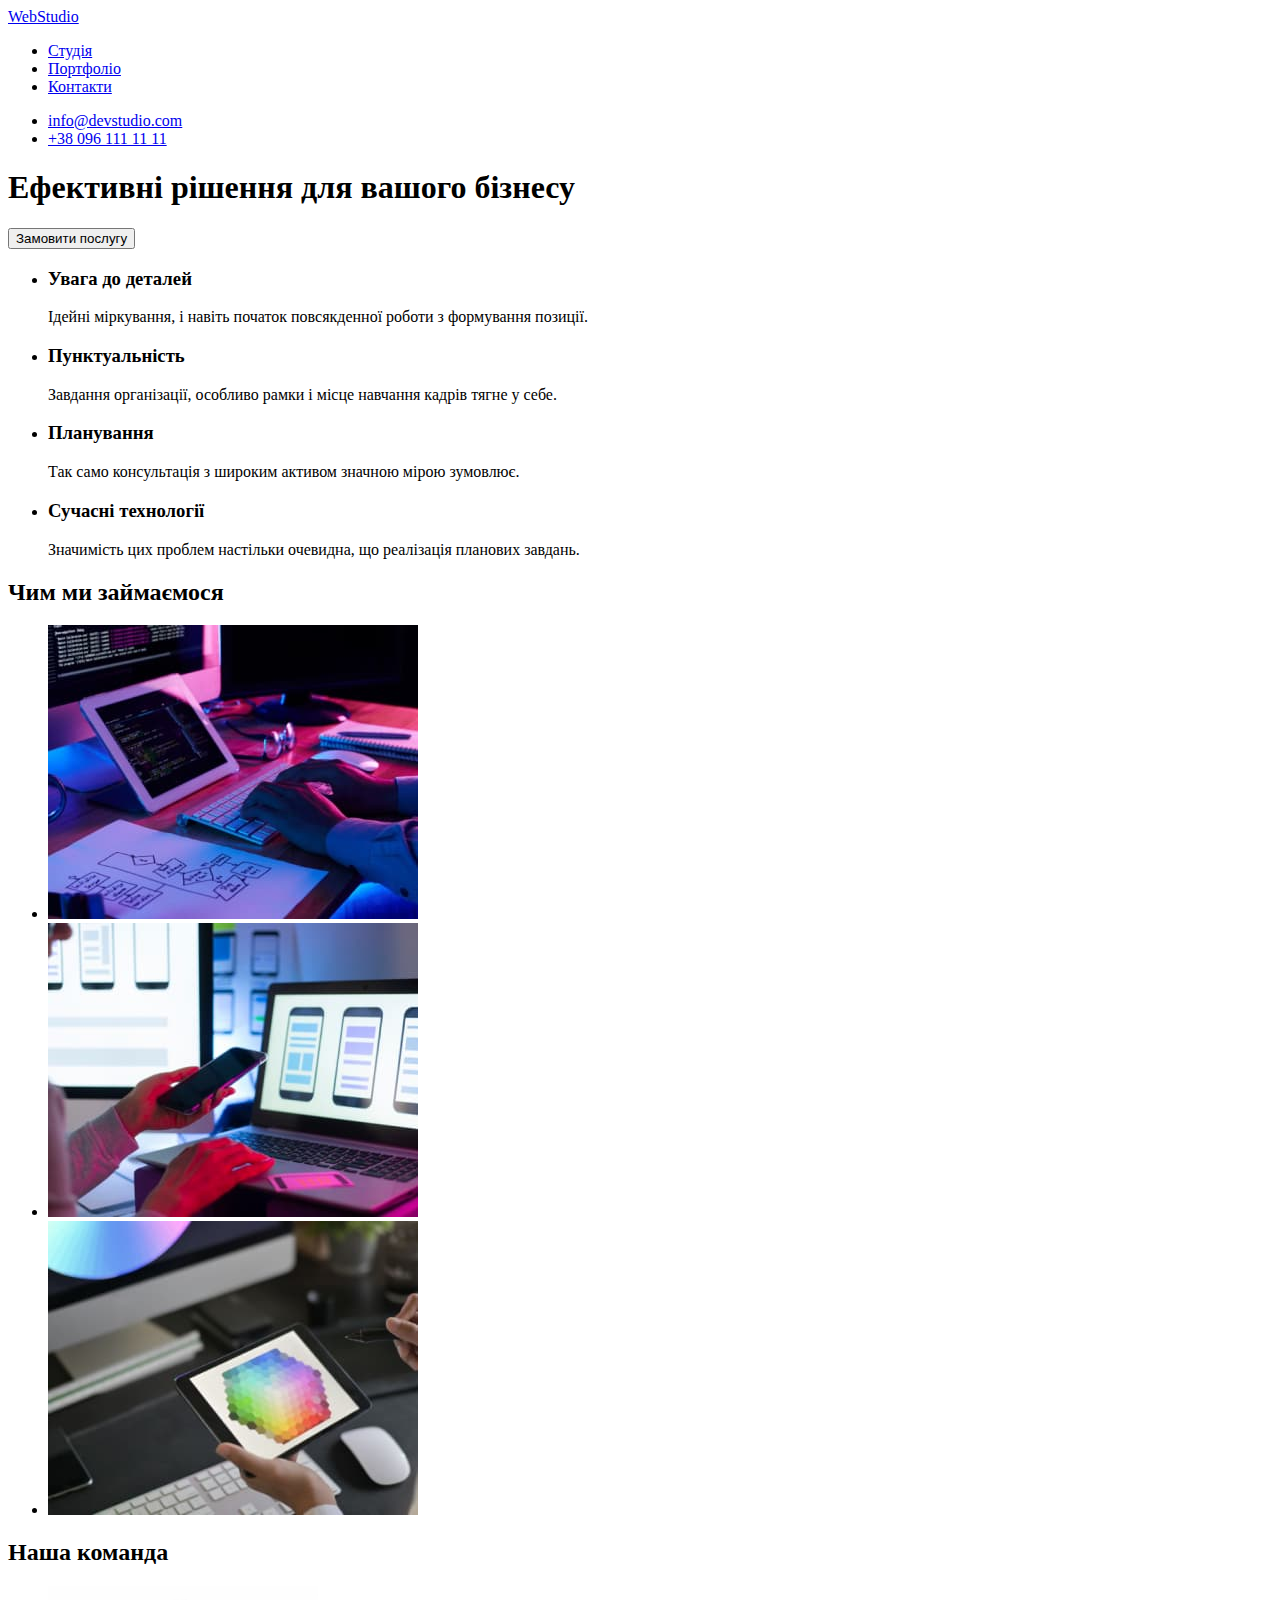
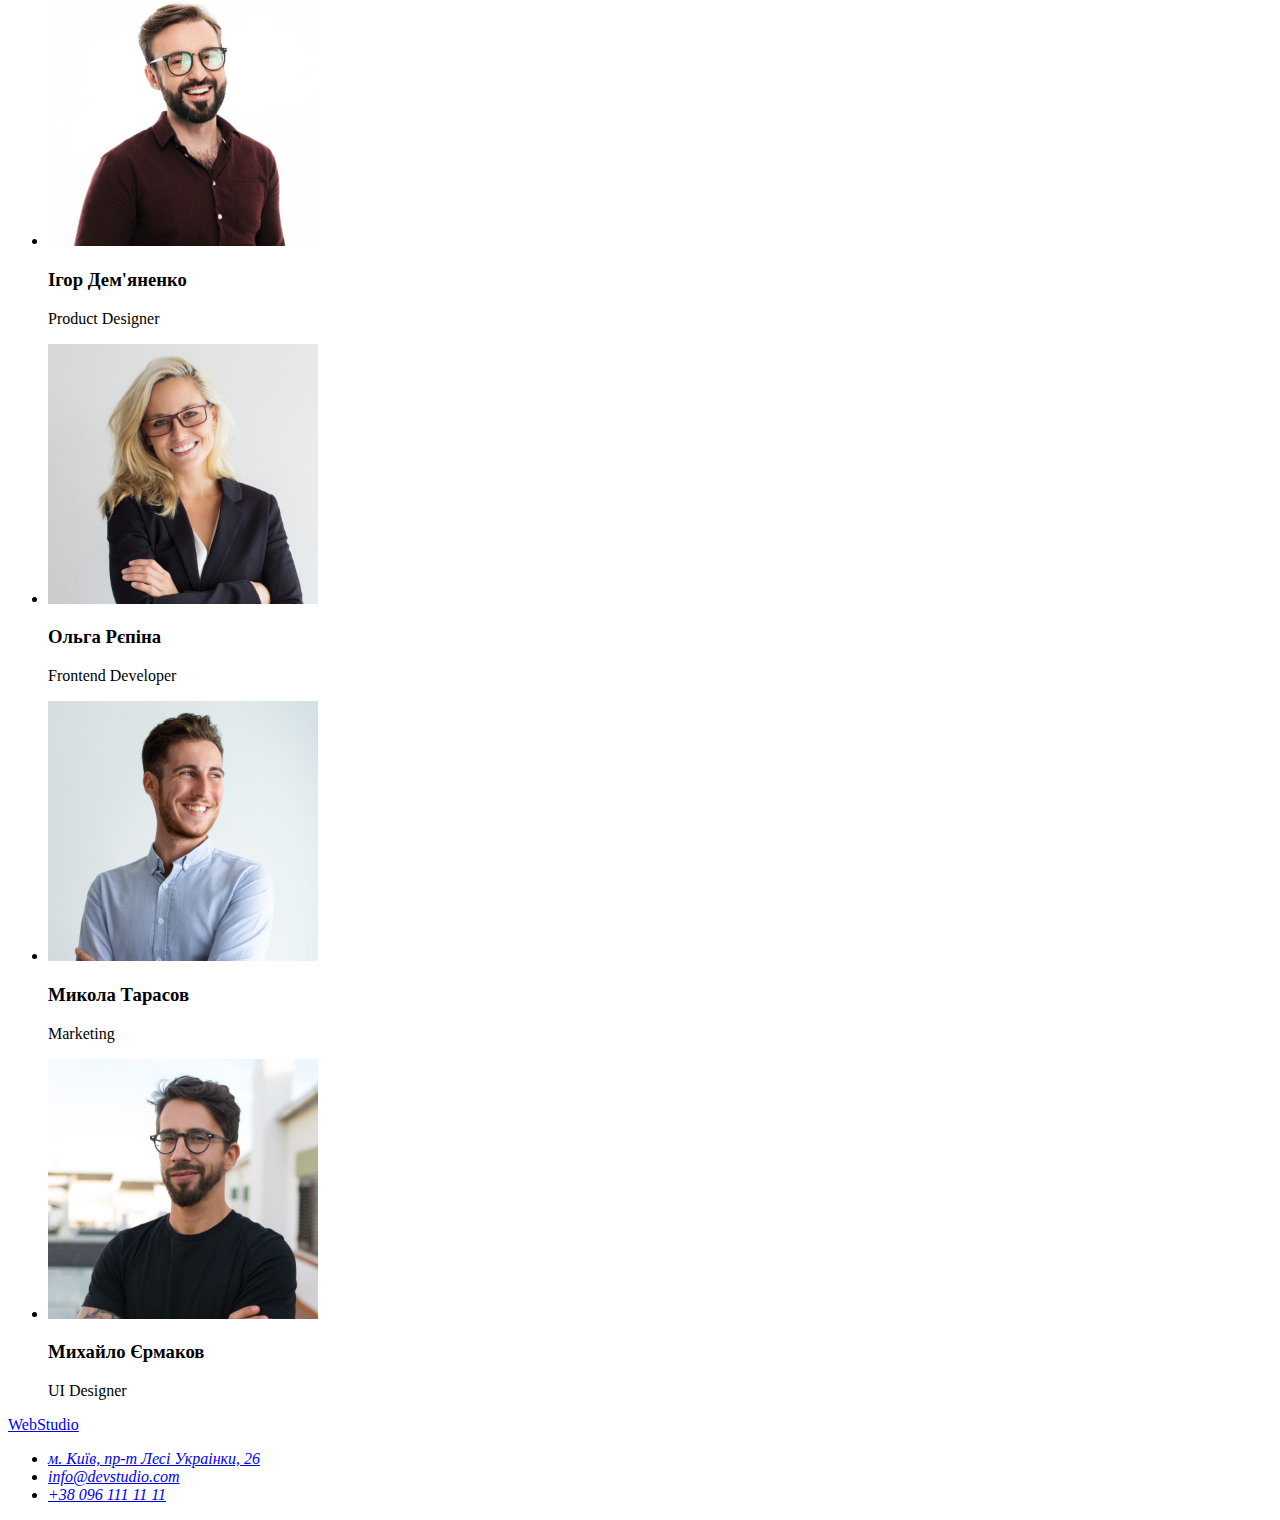
==== index.html @ a95f090a "додано файли з реп1" ====
<!DOCTYPE html>
<html lang="uk">
  <head>
    <meta charset="UTF-8" />
    <meta http-equiv="X-UA-Compatible" content="IE=edge" />
    <meta name="viewport" content="width=device-width, initial-scale=1.0" />
    <title>WebStudio</title>
  </head>
  <body>
    <header>
      <nav>
        <a href="./index.html">WebStudio</a>
        <ul>
          <li>
            <a href="./index.html">Студія</a>
          </li>
          <li>
            <a href="#">Портфоліо</a>
          </li>
          <li>
            <a href="#">Контакти</a>
          </li>
        </ul>
      </nav>
      <ul>
        <li>
          <a href="mailto:info@devstudio.com" lang="en">info@devstudio.com</a>
        </li>
        <li>
          <a href="tel:+380961111111">+38 096 111 11 11</a>
        </li>
      </ul>
    </header>
    <main>
      <section>
        <h1>Ефективні рішення для вашого бізнесу</h1>
        <button type="button">Замовити послугу</button>
      </section>
      <section>
        <h2 hidden>Особливості</h2>
        <ul>
          <li>
            <h3>Увага до деталей</h3>
            <p>
              Ідейні міркування, і навіть початок повсякденної роботи з
              формування позиції.
            </p>
          </li>
          <li>
            <h3>Пунктуальність</h3>
            <p>
              Завдання організації, особливо рамки і місце навчання кадрів тягне
              у себе.
            </p>
          </li>
          <li>
            <h3>Планування</h3>
            <p>
              Так само консультація з широким активом значною мірою зумовлює.
            </p>
          </li>
          <li>
            <h3>Сучасні технології</h3>
            <p>
              Значимість цих проблем настільки очевидна, що реалізація планових
              завдань.
            </p>
          </li>
        </ul>
      </section>
      <section>
        <h2>Чим ми займаємося</h2>
        <ul>
          <li>
            <img
              src="./images/img1.jpg"
              alt="Робота за комп'ютером"
              width="370"
            />
          </li>
          <li>
            <img src="./images/img2.jpg" alt="Тримає телефон" width="370" />
          </li>
          <li>
            <img src="./images/img3.jpg" alt="Малює на планшеті" width="370" />
          </li>
        </ul>
      </section>
      <section>
        <h2>Наша команда</h2>
        <ul>
          <li>
            <img
              src="./images/img4.jpg"
              alt="Чоловік в коричневій сорочці"
              width="270"
            />
            <h3>Ігор Дем'яненко</h3>
            <p>Product Designer</p>
          </li>
          <li>
            <img src="./images/img5.jpg" alt="Жінка в окулярах" width="270" />
            <h3>Ольга Рєпіна</h3>
            <p>Frontend Developer</p>
          </li>
          <li>
            <img
              src="./images/img6.jpg"
              alt="Чоловік в блакитній сорочці"
              width="270"
            />
            <h3>Микола Тарасов</h3>
            <p>Marketing</p>
          </li>
          <li>
            <img
              src="./images/img7.jpg"
              alt="Чоловік в чорній футболці"
              width="270"
            />
            <h3>Михайло Єрмаков</h3>
            <p>UI Designer</p>
          </li>
        </ul>
      </section>
    </main>
    <footer>
      <a href="./index.html">WebStudio</a>
      <address>
        <ul>
          <li>
            <a
              href="https://goo.gl/maps/CPtrU1FHBa2aNyZL9"
              target="_blank"
              rel="noopener noreferrer nofollow"
              >м. Київ, пр-т Лесі Украінки, 26</a
            >
          </li>
          <li>
            <a href="mailto:info@devstudio.com" lang="en">info@devstudio.com</a>
          </li>
          <li>
            <a href="tel:+380961111111">+38 096 111 11 11</a>
          </li>
        </ul>
      </address>
    </footer>
  </body>
</html>
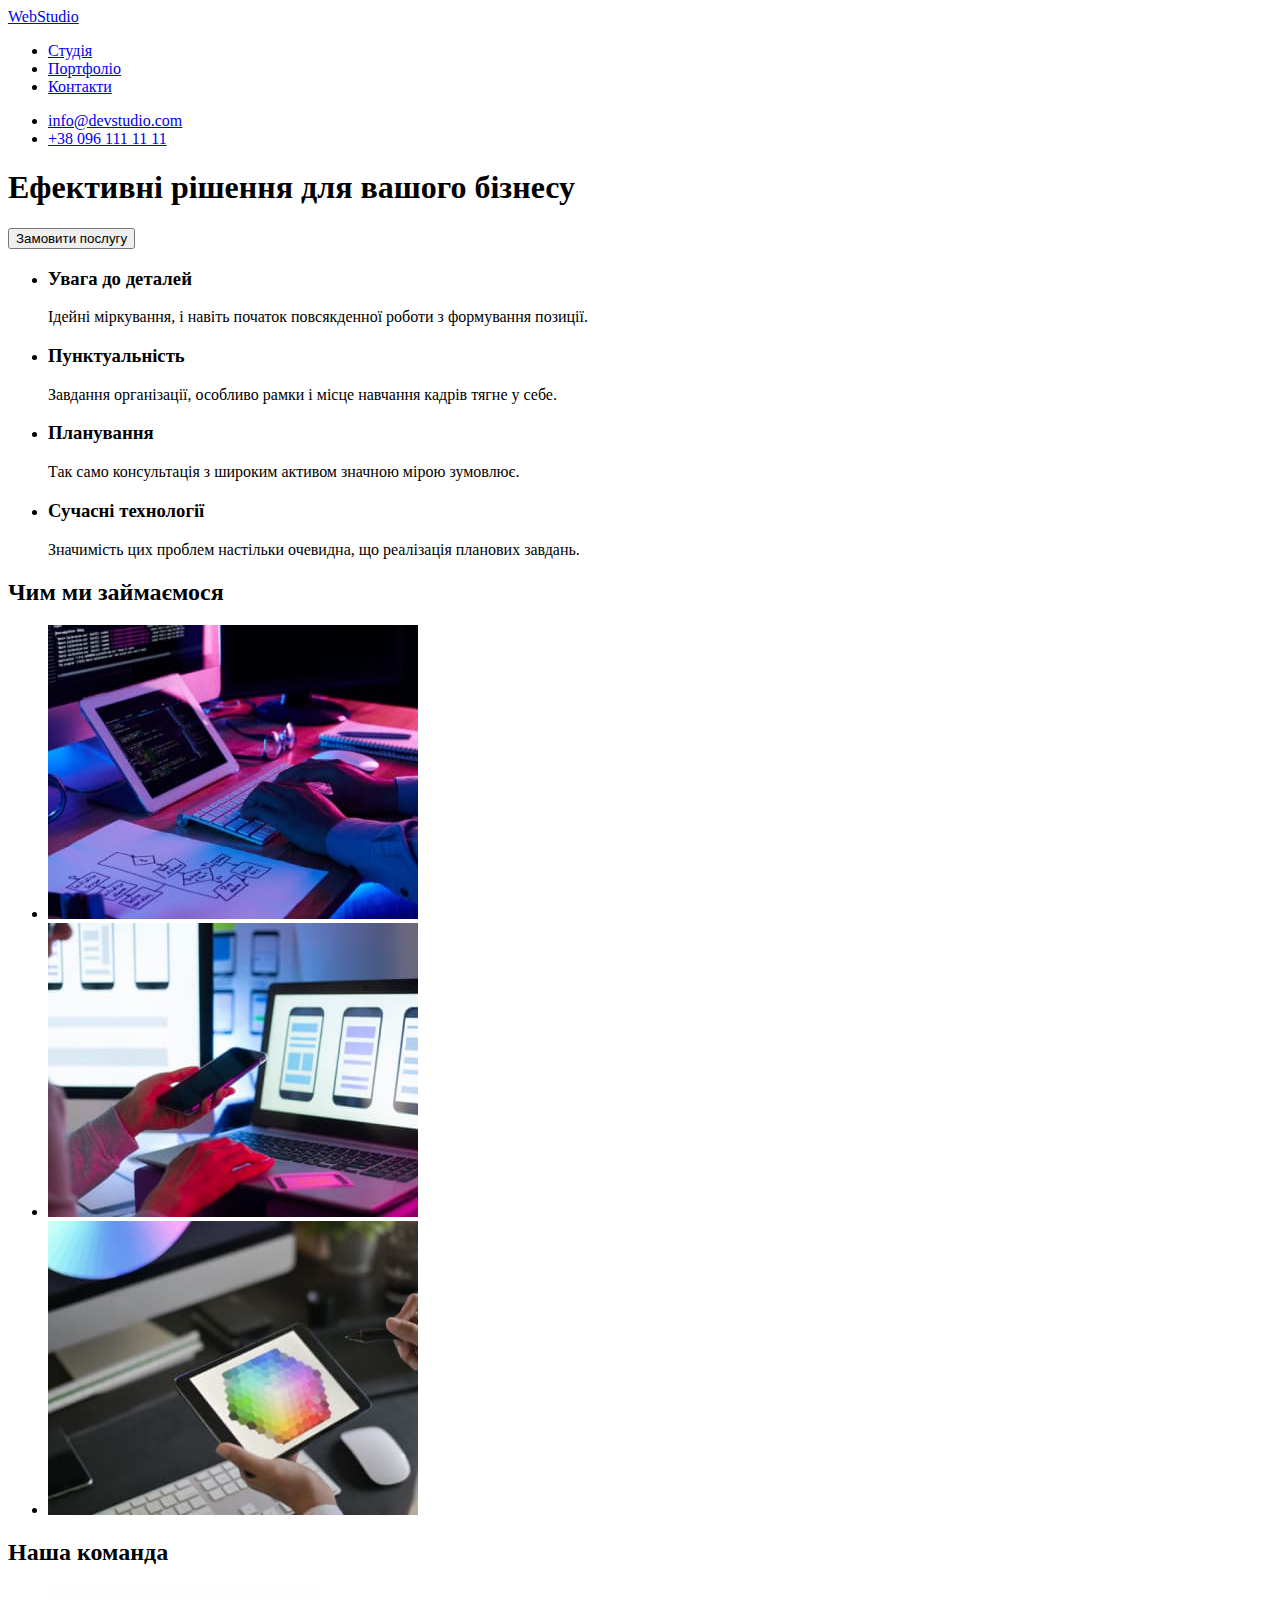
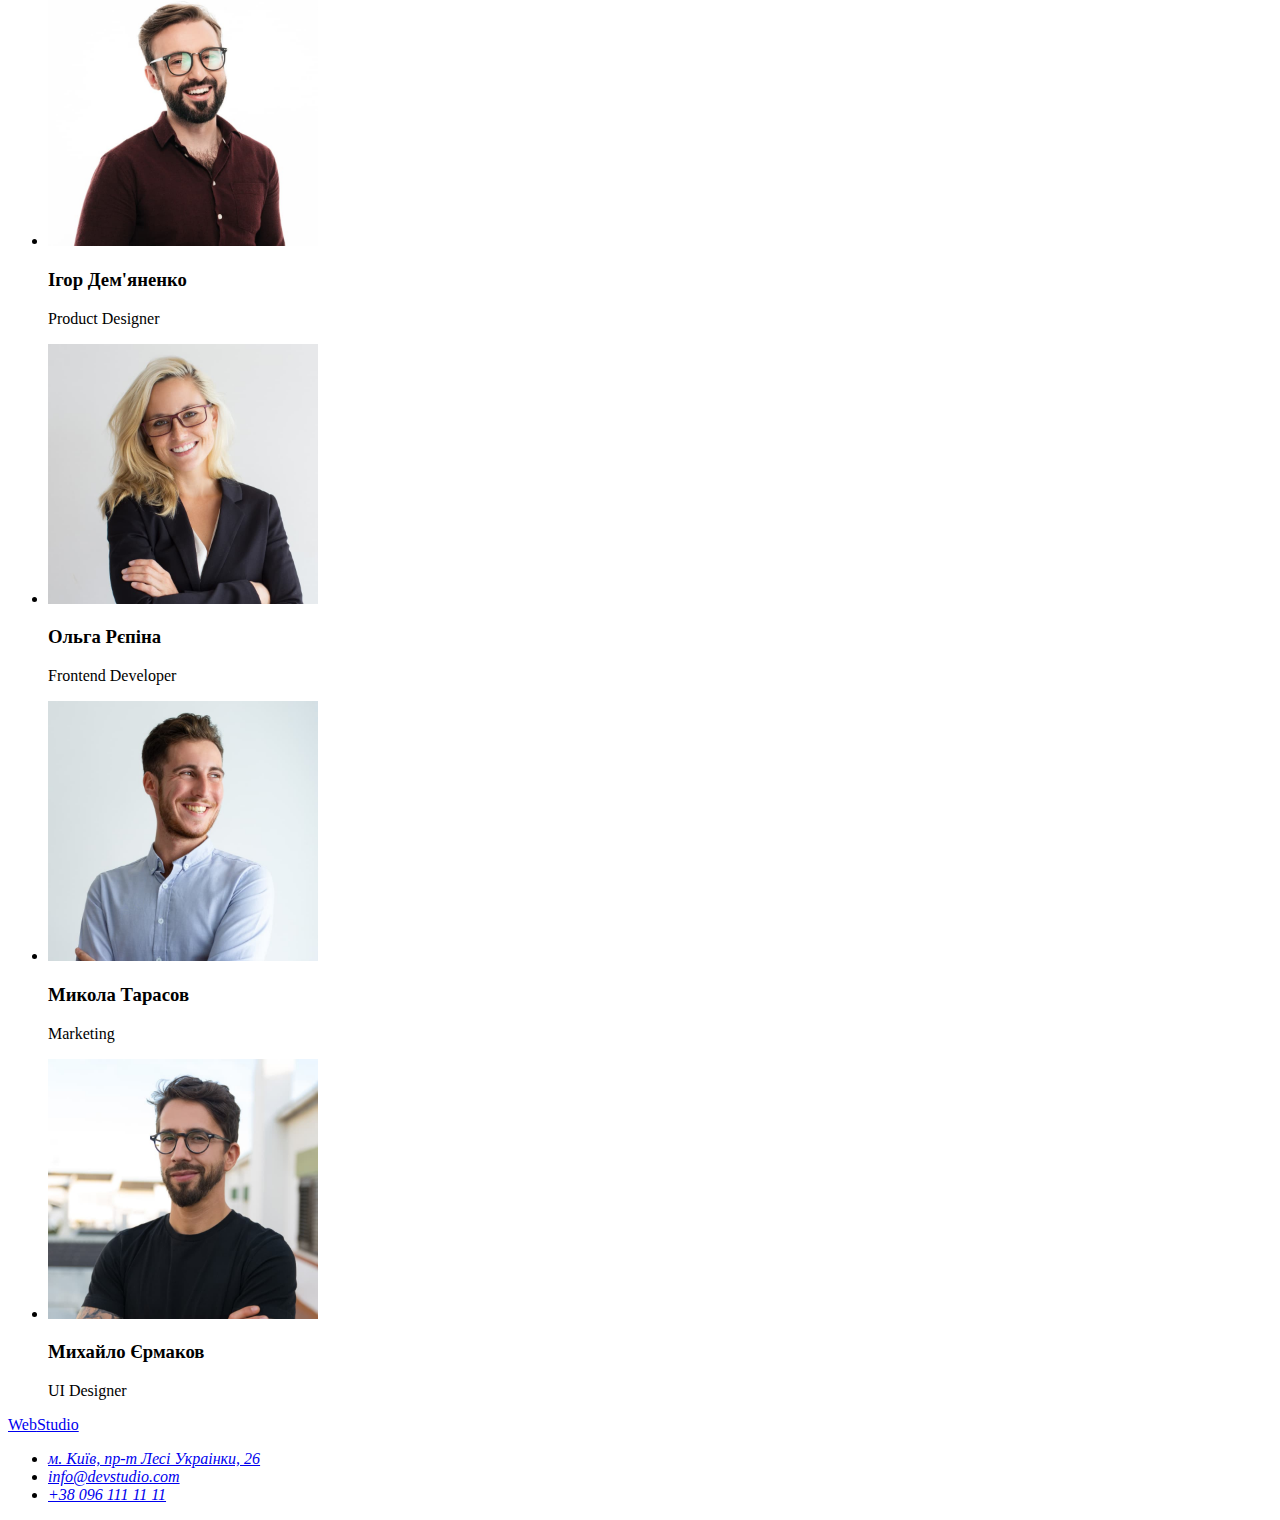
==== commit a3c0a71d: "add lang en and span to Studio" ====
--- a/index.html
+++ b/index.html
@@ -9,7 +9,7 @@
   <body>
     <header>
       <nav>
-        <a href="./index.html">WebStudio</a>
+        <a href="./index.html" lang="en">Web<span>Studio</span></a>
         <ul>
           <li>
             <a href="./index.html">Студія</a>
@@ -96,12 +96,12 @@
               width="270"
             />
             <h3>Ігор Дем'яненко</h3>
-            <p>Product Designer</p>
+            <p lang="en">Product Designer</p>
           </li>
           <li>
             <img src="./images/img5.jpg" alt="Жінка в окулярах" width="270" />
             <h3>Ольга Рєпіна</h3>
-            <p>Frontend Developer</p>
+            <p lang="en">Frontend Developer</p>
           </li>
           <li>
             <img
@@ -110,7 +110,7 @@
               width="270"
             />
             <h3>Микола Тарасов</h3>
-            <p>Marketing</p>
+            <p lang="en">Marketing</p>
           </li>
           <li>
             <img
@@ -119,13 +119,13 @@
               width="270"
             />
             <h3>Михайло Єрмаков</h3>
-            <p>UI Designer</p>
+            <p lang="en">UI Designer</p>
           </li>
         </ul>
       </section>
     </main>
     <footer>
-      <a href="./index.html">WebStudio</a>
+      <a href="./index.html" lang="en">Web<span>Studio</span></a>
       <address>
         <ul>
           <li>
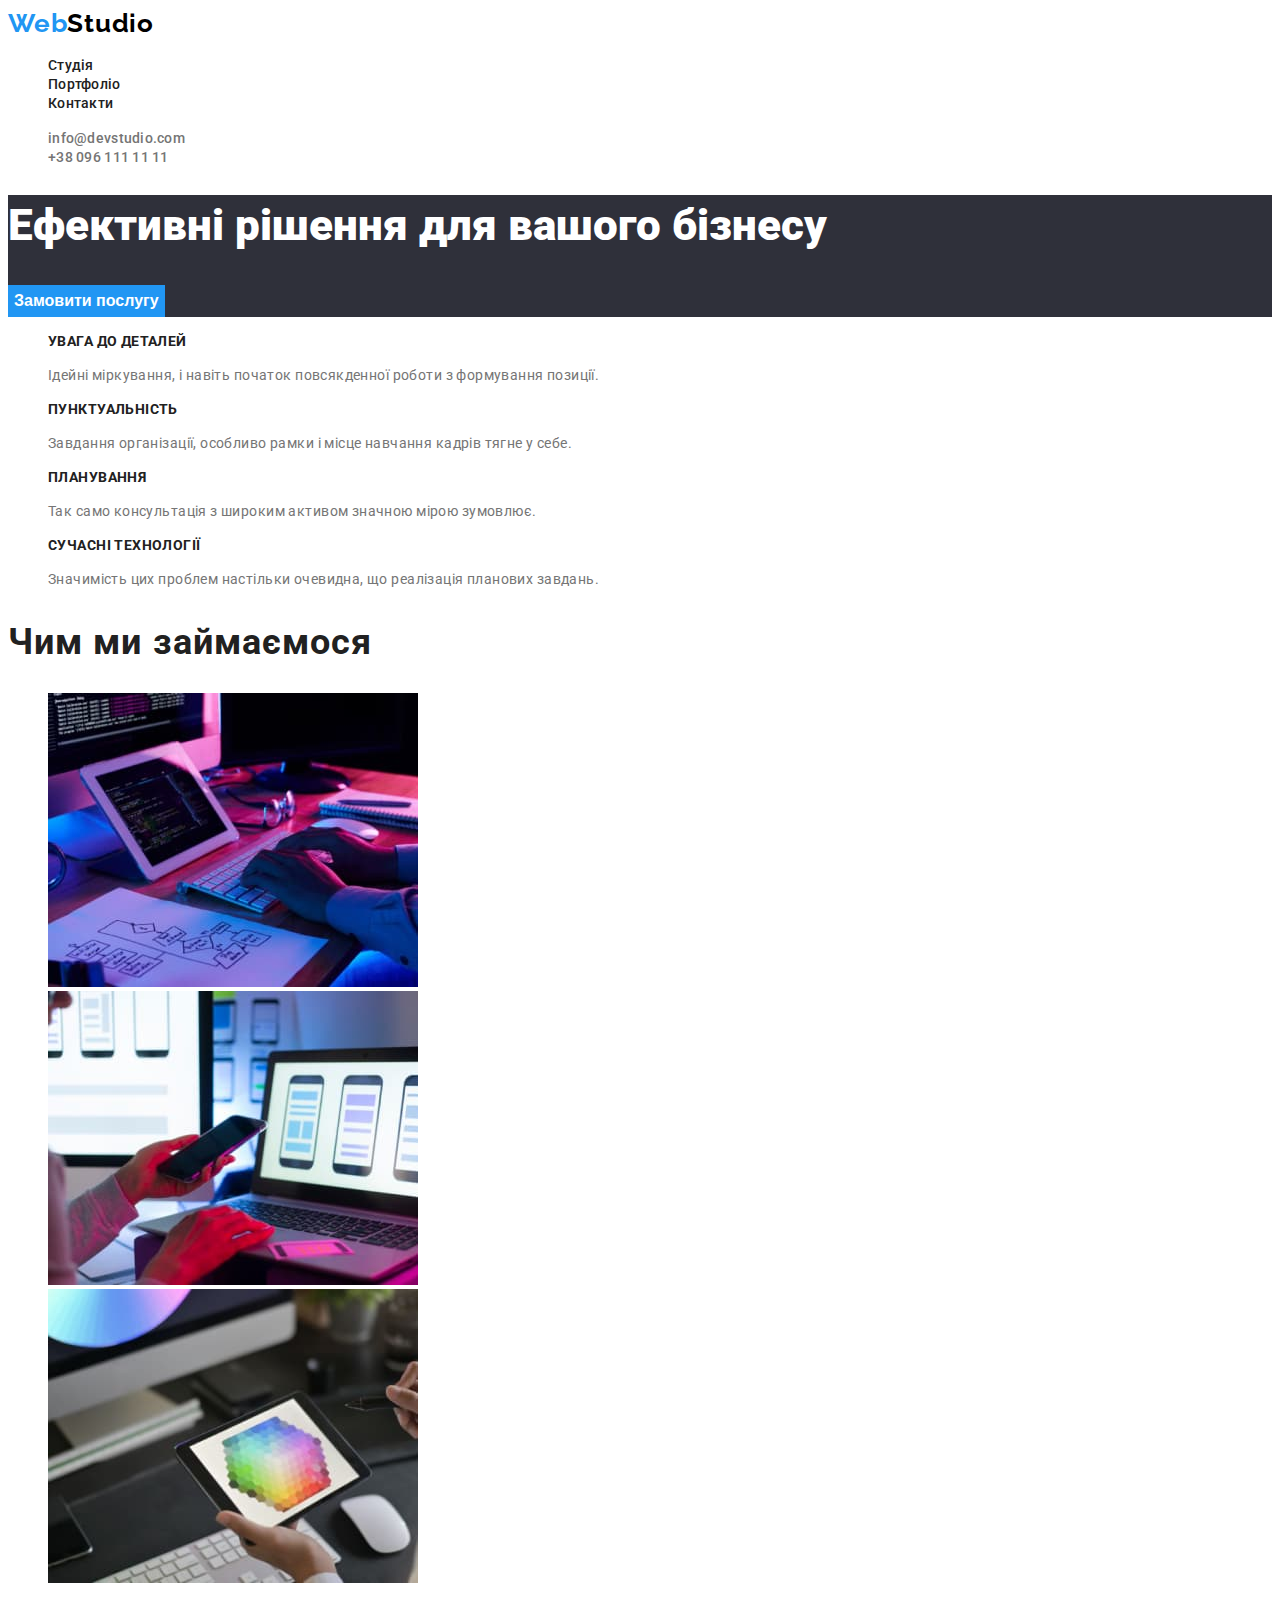
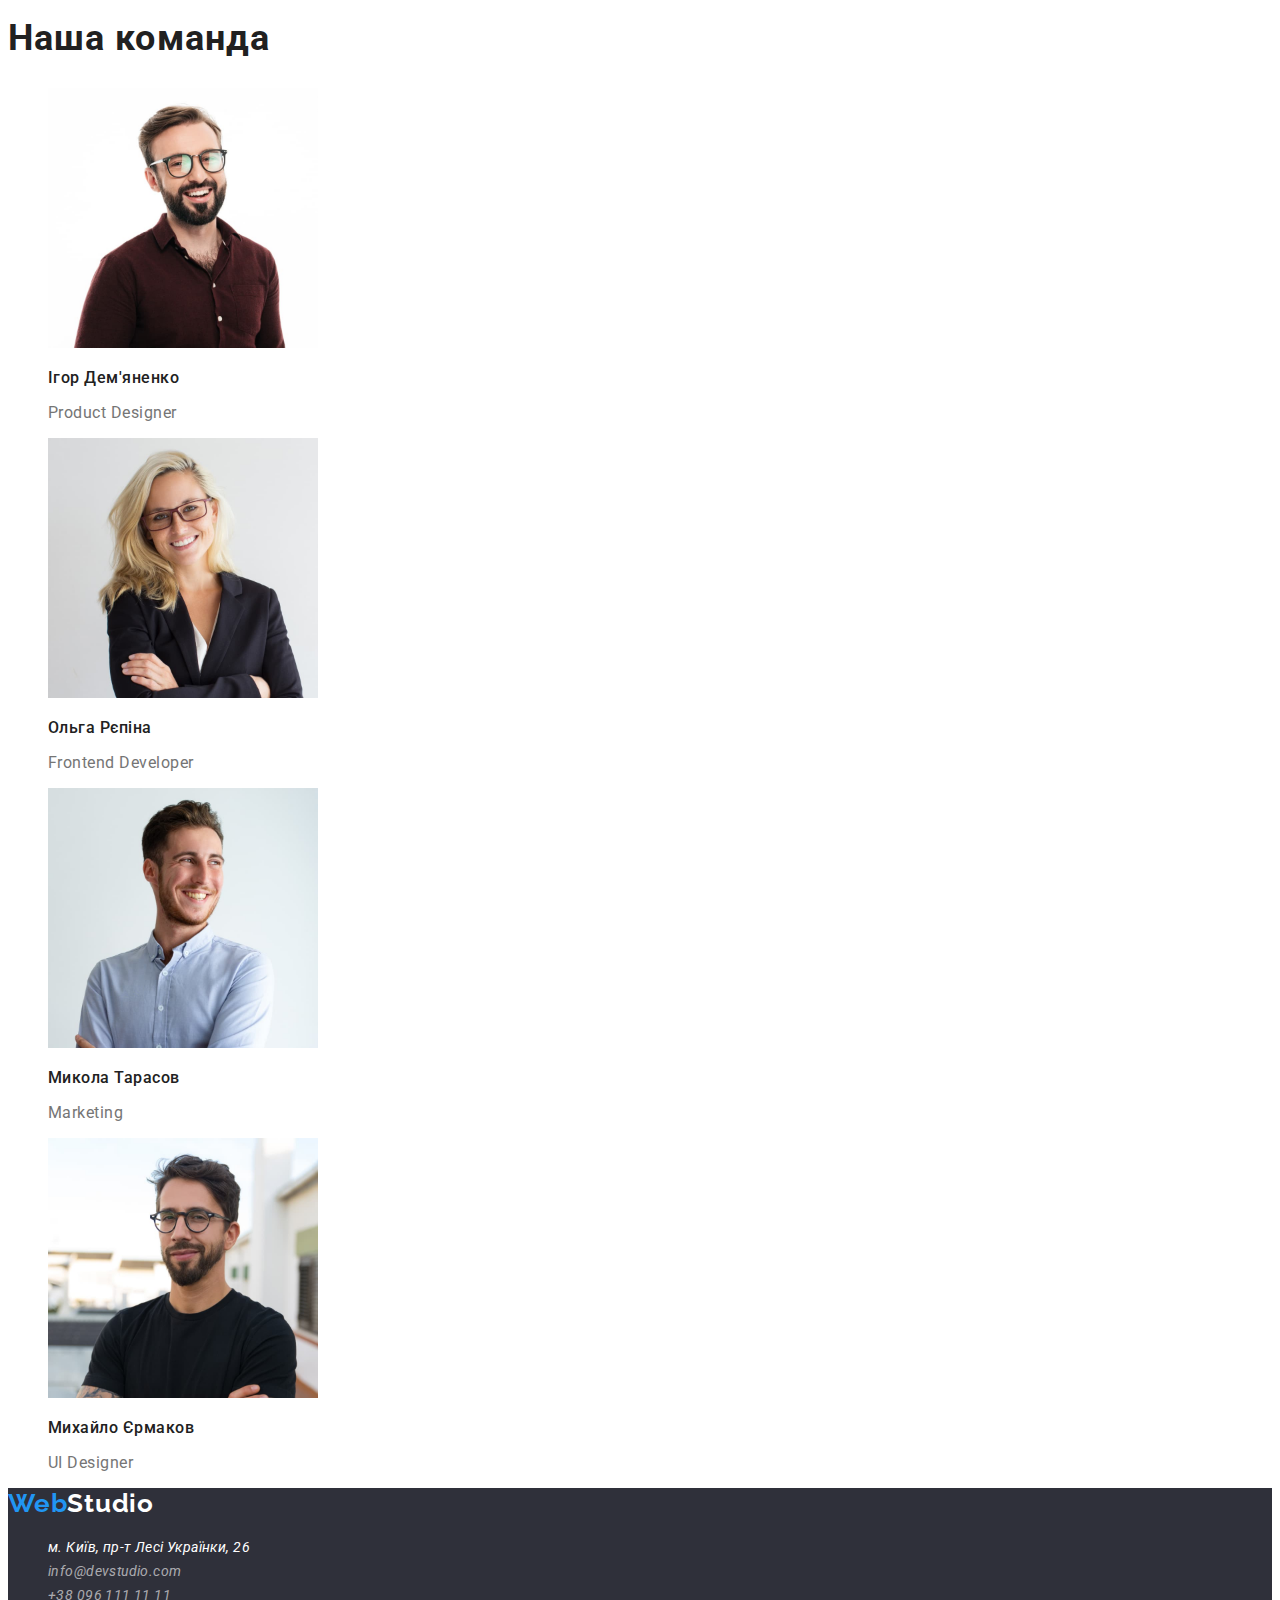
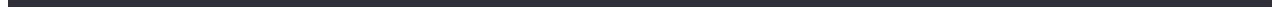
==== commit c65ddb7f: "hw-2" ====
--- a/index.html
+++ b/index.html
@@ -5,72 +5,85 @@
     <meta http-equiv="X-UA-Compatible" content="IE=edge" />
     <meta name="viewport" content="width=device-width, initial-scale=1.0" />
     <title>WebStudio</title>
+    <link rel="preconnect" href="https://fonts.googleapis.com" />
+    <link rel="preconnect" href="https://fonts.gstatic.com" crossorigin />
+    <link
+      href="https://fonts.googleapis.com/css2?family=Raleway:wght@700&family=Roboto:wght@400;500;700;900&display=swap"
+      rel="stylesheet"
+    />
+    <link rel="stylesheet" href="./css/styles.css" />
   </head>
   <body>
-    <header>
+    <header class="header">
       <nav>
-        <a href="./index.html" lang="en">Web<span>Studio</span></a>
-        <ul>
+        <a href="./index.html" lang="en" class="logo"
+          >Web<span class="logo-end-header">Studio</span></a
+        >
+        <ul class="nav-header list">
           <li>
-            <a href="./index.html">Студія</a>
+            <a href="./index.html" class="nav-header-item">Студія</a>
           </li>
           <li>
-            <a href="#">Портфоліо</a>
+            <a href="./portfolio.html" class="nav-header-item">Портфоліо</a>
           </li>
           <li>
-            <a href="#">Контакти</a>
+            <a href="#" class="nav-header-item">Контакти</a>
           </li>
         </ul>
       </nav>
-      <ul>
+      <ul class="contacts list">
         <li>
-          <a href="mailto:info@devstudio.com" lang="en">info@devstudio.com</a>
+          <a href="mailto:info@devstudio.com" lang="en" class="contacts-item"
+            >info@devstudio.com</a
+          >
         </li>
         <li>
-          <a href="tel:+380961111111">+38 096 111 11 11</a>
+          <a href="tel:+380961111111" class="contacts-item"
+            >+38 096 111 11 11</a
+          >
         </li>
       </ul>
     </header>
     <main>
-      <section>
-        <h1>Ефективні рішення для вашого бізнесу</h1>
-        <button type="button">Замовити послугу</button>
+      <section class="hero">
+        <h1 class="hero-heading">Ефективні рішення для вашого бізнесу</h1>
+        <button type="button" class="hero-btn">Замовити послугу</button>
       </section>
-      <section>
+      <section class="features">
         <h2 hidden>Особливості</h2>
-        <ul>
+        <ul class="list">
           <li>
-            <h3>Увага до деталей</h3>
-            <p>
+            <h3 class="features-heading">Увага до деталей</h3>
+            <p class="features-text">
               Ідейні міркування, і навіть початок повсякденної роботи з
               формування позиції.
             </p>
           </li>
           <li>
-            <h3>Пунктуальність</h3>
-            <p>
+            <h3 class="features-heading">Пунктуальність</h3>
+            <p class="features-text">
               Завдання організації, особливо рамки і місце навчання кадрів тягне
               у себе.
             </p>
           </li>
           <li>
-            <h3>Планування</h3>
-            <p>
+            <h3 class="features-heading">Планування</h3>
+            <p class="features-text">
               Так само консультація з широким активом значною мірою зумовлює.
             </p>
           </li>
           <li>
-            <h3>Сучасні технології</h3>
-            <p>
+            <h3 class="features-heading">Сучасні технології</h3>
+            <p class="features-text">
               Значимість цих проблем настільки очевидна, що реалізація планових
               завдань.
             </p>
           </li>
         </ul>
       </section>
-      <section>
-        <h2>Чим ми займаємося</h2>
-        <ul>
+      <section class="activity">
+        <h2 class="activity-heading">Чим ми займаємося</h2>
+        <ul class="list">
           <li>
             <img
               src="./images/img1.jpg"
@@ -86,22 +99,22 @@
           </li>
         </ul>
       </section>
-      <section>
-        <h2>Наша команда</h2>
-        <ul>
+      <section class="team">
+        <h2 class="team-heading">Наша команда</h2>
+        <ul class="list">
           <li>
             <img
               src="./images/img4.jpg"
               alt="Чоловік в коричневій сорочці"
               width="270"
             />
-            <h3>Ігор Дем'яненко</h3>
-            <p lang="en">Product Designer</p>
+            <h3 class="team-name">Ігор Дем'яненко</h3>
+            <p lang="en" class="team-descr">Product Designer</p>
           </li>
           <li>
             <img src="./images/img5.jpg" alt="Жінка в окулярах" width="270" />
-            <h3>Ольга Рєпіна</h3>
-            <p lang="en">Frontend Developer</p>
+            <h3 class="team-name">Ольга Рєпіна</h3>
+            <p lang="en" class="team-descr">Frontend Developer</p>
           </li>
           <li>
             <img
@@ -109,8 +122,8 @@
               alt="Чоловік в блакитній сорочці"
               width="270"
             />
-            <h3>Микола Тарасов</h3>
-            <p lang="en">Marketing</p>
+            <h3 class="team-name">Микола Тарасов</h3>
+            <p lang="en" class="team-descr">Marketing</p>
           </li>
           <li>
             <img
@@ -118,29 +131,39 @@
               alt="Чоловік в чорній футболці"
               width="270"
             />
-            <h3>Михайло Єрмаков</h3>
-            <p lang="en">UI Designer</p>
+            <h3 class="team-name">Михайло Єрмаков</h3>
+            <p lang="en" class="team-descr">UI Designer</p>
           </li>
         </ul>
       </section>
     </main>
-    <footer>
-      <a href="./index.html" lang="en">Web<span>Studio</span></a>
+    <footer class="footer">
+      <a href="./index.html" lang="en" class="logo"
+        >Web<span class="logo-end-footer">Studio</span></a
+      >
       <address>
-        <ul>
+        <ul class="list">
           <li>
             <a
               href="https://goo.gl/maps/CPtrU1FHBa2aNyZL9"
               target="_blank"
               rel="noopener noreferrer nofollow"
-              >м. Київ, пр-т Лесі Украінки, 26</a
+              class="footer-list-item"
+              >м. Київ, пр-т Лесі Українки, 26</a
             >
           </li>
           <li>
-            <a href="mailto:info@devstudio.com" lang="en">info@devstudio.com</a>
+            <a
+              href="mailto:info@devstudio.com"
+              lang="en"
+              class="footer-list-item footer-contacts"
+              >info@devstudio.com</a
+            >
           </li>
           <li>
-            <a href="tel:+380961111111">+38 096 111 11 11</a>
+            <a href="tel:+380961111111" class="footer-list-item footer-contacts"
+              >+38 096 111 11 11</a
+            >
           </li>
         </ul>
       </address>
--- a/css/styles.css
+++ b/css/styles.css
@@ -0,0 +1,170 @@
+:root {
+  --accent-color: #2196f3;
+  --heading-color: #212121;
+  --text-color: #757575;
+}
+body {
+  font-family: "Roboto", sans-serif;
+  color: var(--heading-color);
+}
+
+/* Styles header */
+.list {
+  list-style: none;
+}
+
+.logo {
+  color: var(--accent-color);
+  font-family: "Raleway", sans-serif;
+  font-weight: 700;
+  font-size: 26px;
+  text-decoration: none;
+  line-height: 31px;
+  letter-spacing: 0.03em;
+}
+
+.logo-end-header {
+  color: #000;
+}
+
+.nav-header-item,
+.contacts-item {
+  text-decoration: none;
+  color: inherit;
+  font-size: 14px;
+  font-weight: 500;
+  line-height: 16px;
+  letter-spacing: 0.02em;
+}
+.contacts-item {
+  color: var(--text-color);
+}
+
+.nav-header-item:hover,
+.nav-header-item:focus,
+.contacts-item:hover,
+.contacts-item:focus {
+  color: var(--accent-color);
+}
+/* Styles hero */
+.hero {
+  background-color: #2f303a;
+}
+.hero-heading {
+  color: #fff;
+  font-weight: 900;
+  font-size: 44px;
+  line-height: 60px;
+}
+.hero-btn {
+  background-color: var(--accent-color);
+  color: #fff;
+  cursor: pointer;
+  font-weight: 700;
+  font-size: 16px;
+  line-height: 30px;
+  border: none;
+}
+.hero-btn:hover,
+.hero-btn:focus {
+  color: var(--accent-color);
+  background-color: #f5f4fa;
+}
+
+/* Styles features */
+.features-heading {
+  font-weight: 700;
+  font-size: 14px;
+  line-height: 16px;
+  letter-spacing: 0.03em;
+  text-transform: uppercase;
+}
+.features-text {
+  color: var(--text-color);
+  font-size: 14px;
+  line-height: 24px;
+  letter-spacing: 0.03em;
+}
+/* Styles what we do */
+
+/* Styles team */
+.activity-heading,
+.team-heading {
+  font-weight: 700;
+  font-size: 36px;
+  line-height: 42px;
+  letter-spacing: 0.03em;
+}
+.team-name {
+  font-weight: 500;
+  font-size: 16px;
+  line-height: 19px;
+  letter-spacing: 0.03em;
+}
+.team-descr {
+  color: var(--text-color);
+  font-size: 16px;
+  line-height: 19px;
+  letter-spacing: 0.03em;
+}
+/* Styles footer */
+.footer {
+  background-color: #2f303a;
+}
+.logo-end-footer {
+  color: #fff;
+}
+.footer-list-item {
+  color: #fff;
+  font-size: 14px;
+  line-height: 24px;
+  letter-spacing: 0.03em;
+  text-decoration: none;
+}
+
+.footer-list-item:hover,
+.footer-list-item:focus {
+  color: var(--accent-color);
+}
+.footer-contacts {
+  color: rgba(255, 255, 255, 0.6);
+}
+
+/* Styles porfolio */
+.nav-header-potfolio {
+  color: var(--accent-color);
+}
+.portfolio-btn {
+  background-color: #f5f4fa;
+  cursor: pointer;
+  font-family: inherit;
+  font-weight: 500;
+  font-size: 16px;
+  line-height: 26px;
+  text-align: center;
+  letter-spacing: 0.03em;
+  border: none;
+}
+.portfolio-btn:hover,
+.portfolio-btn:focus {
+  color: #fff;
+  background-color: var(--accent-color);
+}
+
+.portfolio-item-heading {
+  color: var(--heading-color);
+  font-weight: 700;
+  font-size: 18px;
+  line-height: 36px;
+  letter-spacing: 0.06em;
+}
+.portfolio-item-text {
+  color: var(--text-color);
+
+  font-size: 16px;
+  line-height: 30px;
+  letter-spacing: 0.03em;
+}
+.portfolio-item {
+  text-decoration: none;
+}
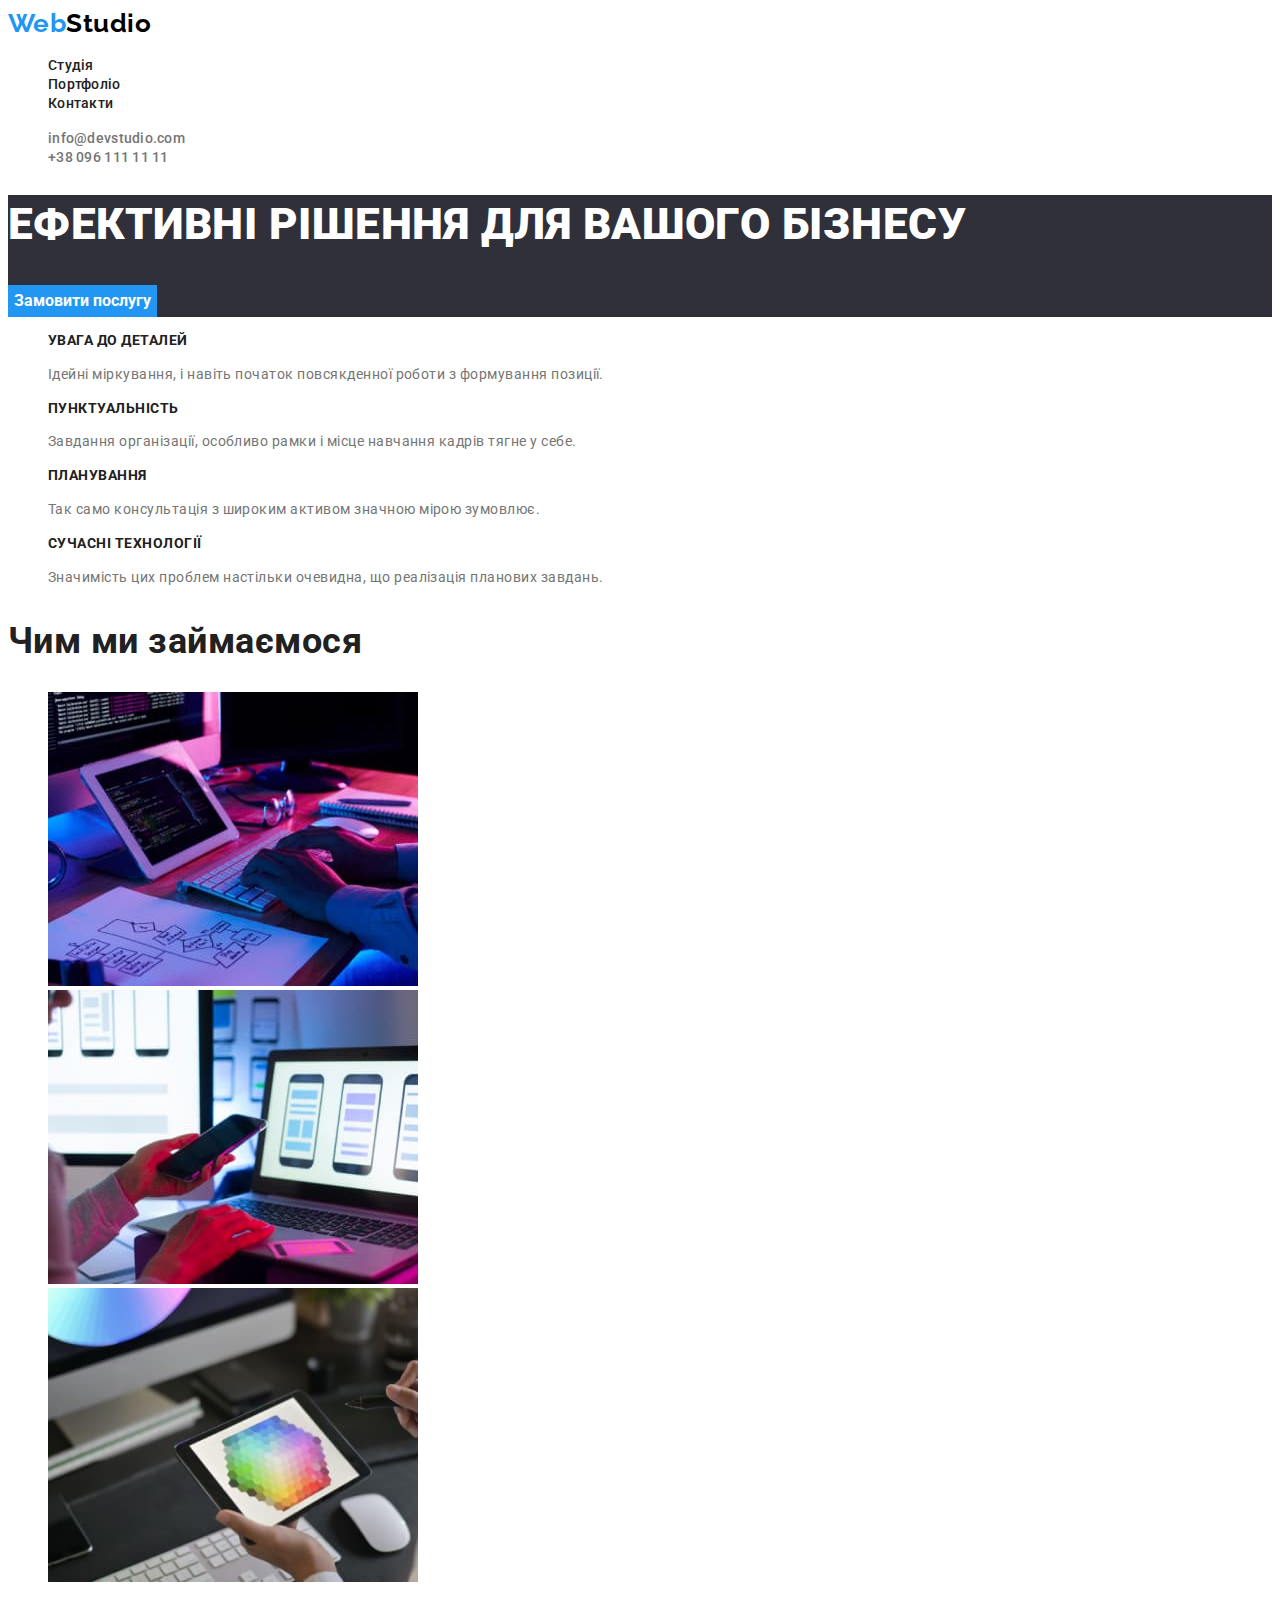
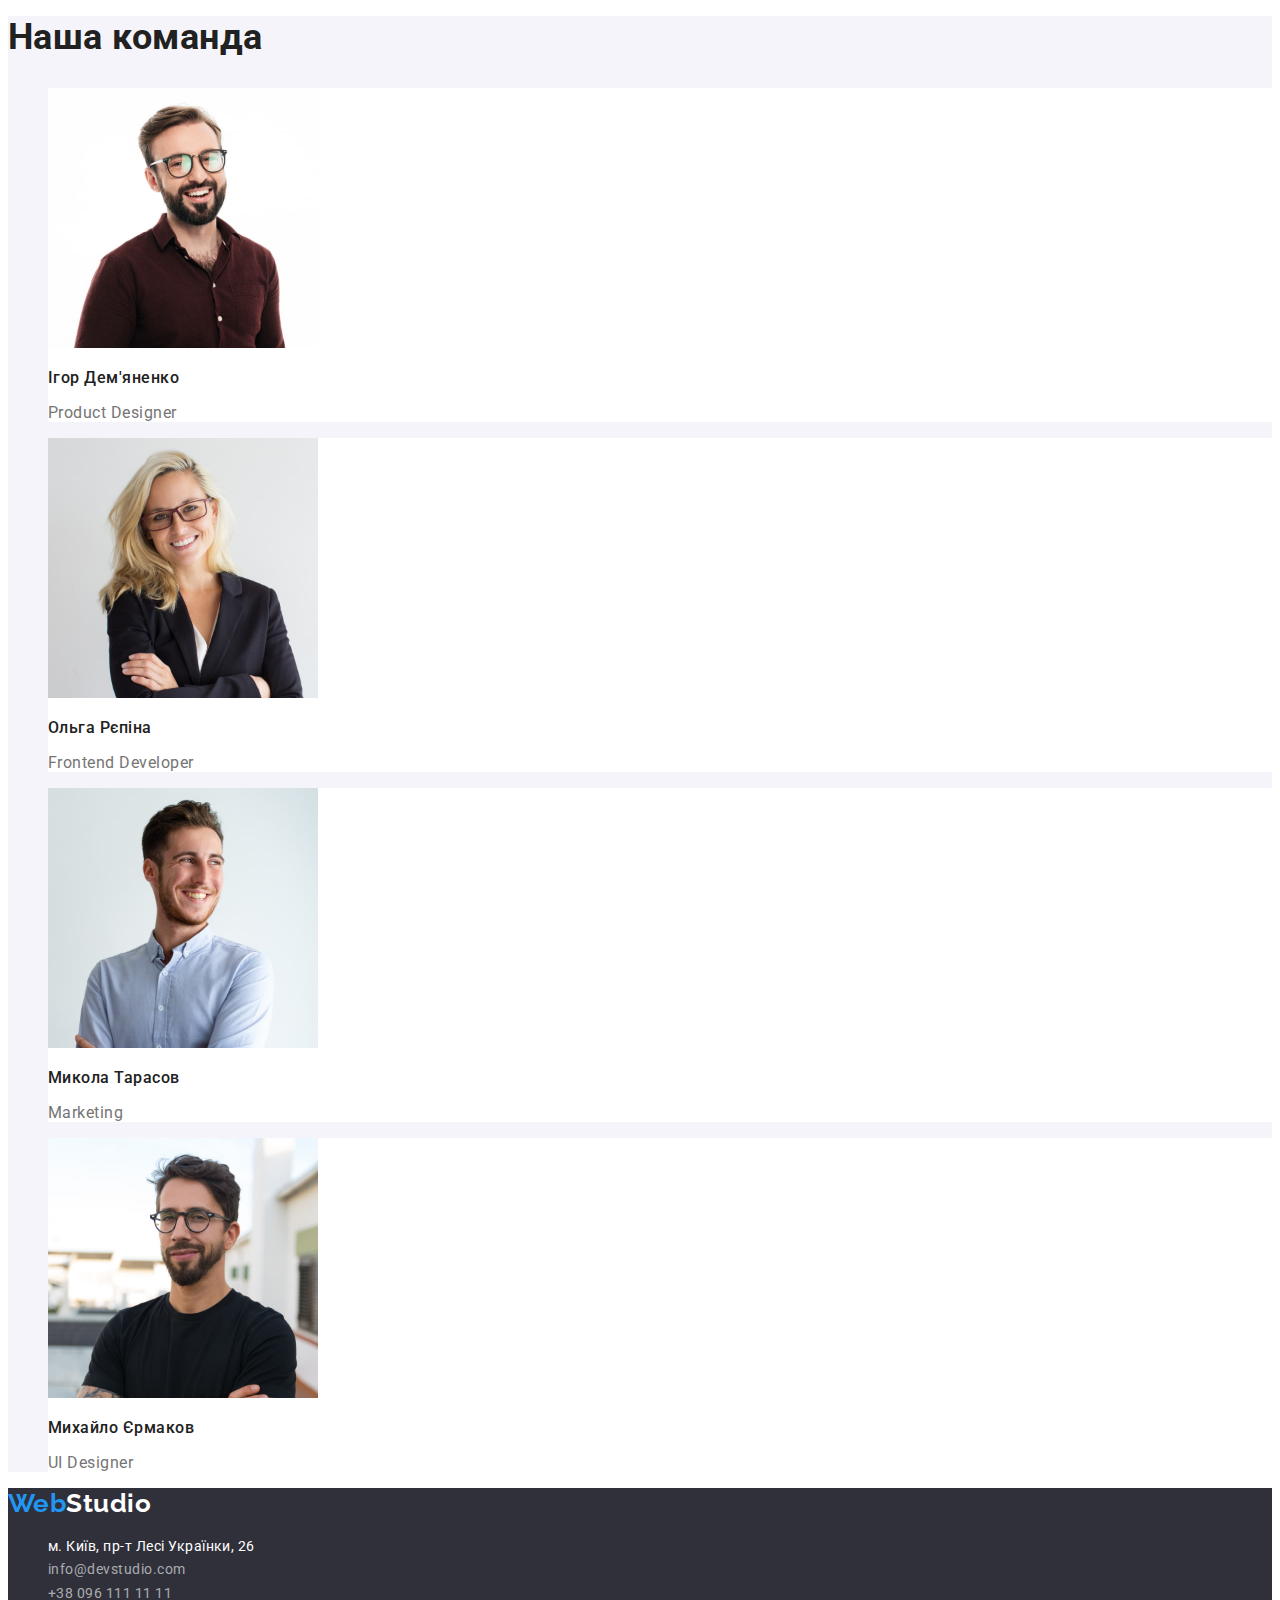
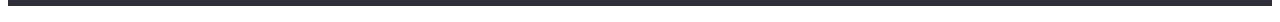
==== commit 92ae32be: "edits" ====
--- a/index.html
+++ b/index.html
@@ -102,7 +102,7 @@
       <section class="team">
         <h2 class="team-heading">Наша команда</h2>
         <ul class="list">
-          <li>
+          <li class="team-item">
             <img
               src="./images/img4.jpg"
               alt="Чоловік в коричневій сорочці"
@@ -111,12 +111,12 @@
             <h3 class="team-name">Ігор Дем'яненко</h3>
             <p lang="en" class="team-descr">Product Designer</p>
           </li>
-          <li>
+          <li class="team-item">
             <img src="./images/img5.jpg" alt="Жінка в окулярах" width="270" />
             <h3 class="team-name">Ольга Рєпіна</h3>
             <p lang="en" class="team-descr">Frontend Developer</p>
           </li>
-          <li>
+          <li class="team-item">
             <img
               src="./images/img6.jpg"
               alt="Чоловік в блакитній сорочці"
@@ -125,7 +125,7 @@
             <h3 class="team-name">Микола Тарасов</h3>
             <p lang="en" class="team-descr">Marketing</p>
           </li>
-          <li>
+          <li class="team-item">
             <img
               src="./images/img7.jpg"
               alt="Чоловік в чорній футболці"
--- a/css/styles.css
+++ b/css/styles.css
@@ -6,6 +6,8 @@
 body {
   font-family: "Roboto", sans-serif;
   color: var(--heading-color);
+  letter-spacing: 00.03em;
+  background-color: #fff;
 }
 
 /* Styles header */
@@ -19,8 +21,8 @@
   font-weight: 700;
   font-size: 26px;
   text-decoration: none;
-  line-height: 31px;
-  letter-spacing: 0.03em;
+  line-height: 1.19;
+ 
 }
 
 .logo-end-header {
@@ -33,7 +35,7 @@
   color: inherit;
   font-size: 14px;
   font-weight: 500;
-  line-height: 16px;
+  line-height: 1.14;
   letter-spacing: 0.02em;
 }
 .contacts-item {
@@ -54,58 +56,65 @@
   color: #fff;
   font-weight: 900;
   font-size: 44px;
-  line-height: 60px;
+  line-height: 1.36;
+  text-transform: uppercase;
 }
 .hero-btn {
   background-color: var(--accent-color);
   color: #fff;
+  font-family: inherit;
   cursor: pointer;
   font-weight: 700;
   font-size: 16px;
-  line-height: 30px;
+  line-height: 1.88;
   border: none;
 }
 .hero-btn:hover,
 .hero-btn:focus {
-  color: var(--accent-color);
-  background-color: #f5f4fa;
+  background-color: #188CE8;
 }
 
 /* Styles features */
 .features-heading {
   font-weight: 700;
   font-size: 14px;
-  line-height: 16px;
-  letter-spacing: 0.03em;
+  line-height: 1.14;
+  
   text-transform: uppercase;
 }
 .features-text {
   color: var(--text-color);
   font-size: 14px;
-  line-height: 24px;
-  letter-spacing: 0.03em;
+  line-height: 1.7;
+  
 }
 /* Styles what we do */
 
 /* Styles team */
+.team{
+  background-color: #F5F4FA;
+}
+.team-item{
+  background-color: #fff;
+}
 .activity-heading,
 .team-heading {
   font-weight: 700;
   font-size: 36px;
-  line-height: 42px;
-  letter-spacing: 0.03em;
+  line-height: 1.17;
+  
 }
 .team-name {
   font-weight: 500;
   font-size: 16px;
-  line-height: 19px;
-  letter-spacing: 0.03em;
+  line-height: 1.19;
+  
 }
 .team-descr {
   color: var(--text-color);
   font-size: 16px;
-  line-height: 19px;
-  letter-spacing: 0.03em;
+  line-height: 1.19;
+  l
 }
 /* Styles footer */
 .footer {
@@ -117,9 +126,10 @@
 .footer-list-item {
   color: #fff;
   font-size: 14px;
-  line-height: 24px;
-  letter-spacing: 0.03em;
+  line-height: 1.7;
+  
   text-decoration: none;
+  font-style: normal;
 }
 
 .footer-list-item:hover,
@@ -140,9 +150,9 @@
   font-family: inherit;
   font-weight: 500;
   font-size: 16px;
-  line-height: 26px;
+  line-height: 1.62;
   text-align: center;
-  letter-spacing: 0.03em;
+  
   border: none;
 }
 .portfolio-btn:hover,
@@ -155,15 +165,15 @@
   color: var(--heading-color);
   font-weight: 700;
   font-size: 18px;
-  line-height: 36px;
+  line-height: 2;
   letter-spacing: 0.06em;
 }
 .portfolio-item-text {
   color: var(--text-color);
 
   font-size: 16px;
-  line-height: 30px;
-  letter-spacing: 0.03em;
+  line-height: 1.88;
+  
 }
 .portfolio-item {
   text-decoration: none;
